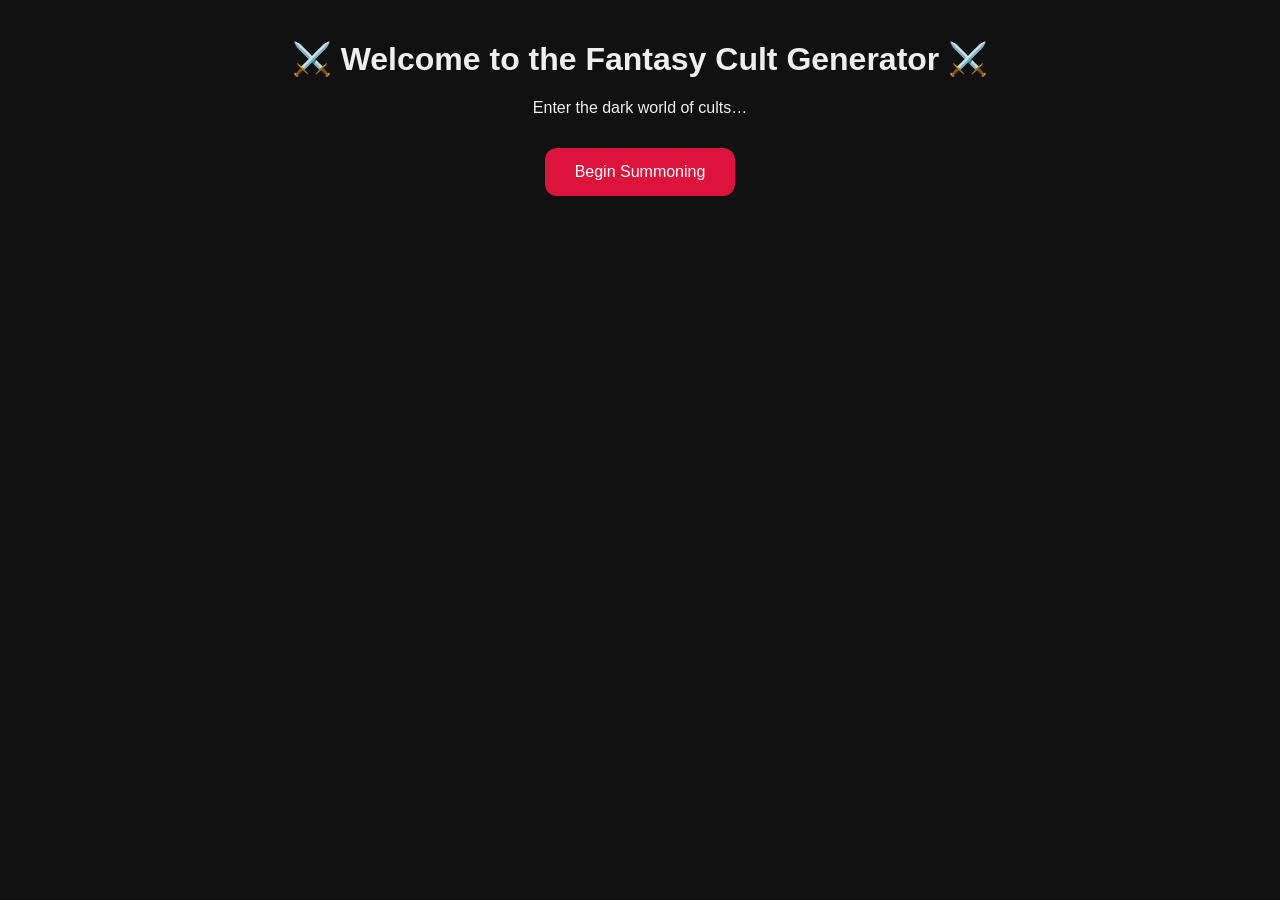
==== index.html @ 1b94a887 "Big changes, getting it working" ====
<!DOCTYPE html>
<html lang="en">

<div id="mainPage">

    <head>
        <meta charset="UTF-8">
        <title>Fantasy Cult Generator</title>
        <link rel="stylesheet" href="style.css">
    </head>

    <body>
        <h1>⚔️ Welcome to the Fantasy Cult Generator ⚔️</h1>
        <p>Enter the dark world of cults…</p>
        <a href="generate.html" class="button">Begin Summoning</a>
    </body>
</div>
<!--Add buttons to traverse pages on each page-->
<!--Pages: Main, Generator, About/Semi portfolio/Links to socials-->

</html>
---- style.css ----
body {
    background: #111;
    color: #eee;
    text-align: center;
    font-family: Arial, sans-serif;
}

h1 {
    margin-top: 40px;
}

p {
    margin-top: 20px;
}

a.button,
button {
    display: inline-block;
    margin-top: 15px;
    margin-bottom: 20px;
    padding: 15px 30px;
    background: crimson;
    color: white;
    text-decoration: none;
    border: none;
    cursor: pointer;
    font-size: 1em;
    border-radius: 12px;
}

a.button:hover,
button:hover {
    background: darkred;
}

#result {
    margin-top: 30px;
    font-size: 1.2em;
}

img {
    margin-top: 20px;
    max-width: 300px;
}

mainPage {
    margin: auto;
    width: 600px;
    padding: 20px;
    margin-top: 100px;
    border: 2px solid crimson;
}

.box>* {
    border: 2px solid #dc143c;
    border-radius: 5px;
    background: darkred;
}

.box {
    display: flex;
    align-items: center;
    justify-content: center;
}

#result {
    margin: 0 20px;
    /* space between text and images */
    font-size: 1.2em;
    max-width: 300px;
    /* keep text box narrow */
}

#leftImage img,
#rightImage img {
    max-width: 200px;
    height: auto;
}
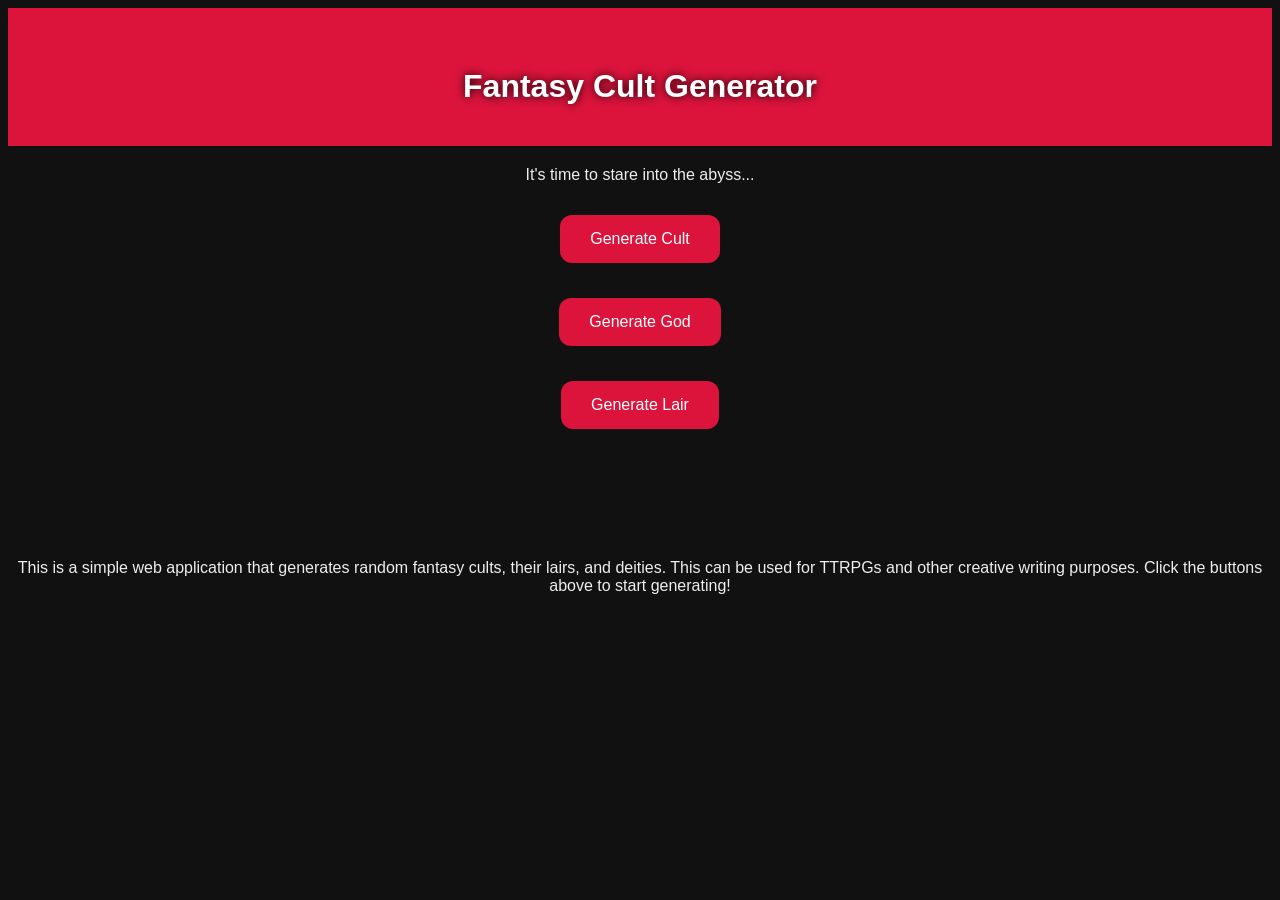
==== commit 139621eb: "Layout almost done, menu done, style done?" ====
--- a/index.html
+++ b/index.html
@@ -10,12 +10,35 @@
     </head>
 
     <body>
-        <h1>⚔️ Welcome to the Fantasy Cult Generator ⚔️</h1>
-        <p>Enter the dark world of cults…</p>
-        <a href="generate.html" class="button">Begin Summoning</a>
+        <header class="pageHeader">
+            <h1>Fantasy Cult Generator</h1>
+        </header>
+        <p>It's time to stare into the abyss...</p>
+        <a href="generate.html" class="button">Generate Cult</a>
+        <br>
+        <a href="generate_god.html" class="button">Generate God</a>
+        <br>
+        <a href="generate_lair.html" class="button">Generate Lair</a>
+        <br>
+    </body>
+
+    <body>
+        <br>
+        <br>
+        <br>
+        <br>
+        <br>
+        <div>
+            <p>
+                This is a simple web application that generates random fantasy cults, their lairs, and deities. This can
+                be
+                used for TTRPGs and other creative writing purposes.
+                Click the buttons above to start generating!
+            </p>
+        </div>
     </body>
 </div>
 <!--Add buttons to traverse pages on each page-->
-<!--Pages: Main, Generator, About/Semi portfolio/Links to socials-->
+<!--Pages: Main, Cult, Lair, God/Gods-->
 
 </html>
--- a/style.css
+++ b/style.css
@@ -7,7 +7,21 @@
 
 h1 {
     margin-top: 40px;
+    background: crimson;
 }
+
+.pageHeader {
+    background-color: crimson;
+    /* solid color */
+    color: white;
+    /* text color */
+    padding: 20px 0;
+    /* top/bottom spacing */
+    text-align: center;
+    /* center the title */
+    text-shadow: 0 0 10px black;
+}
+
 
 p {
     margin-top: 20px;
@@ -33,14 +47,9 @@
     background: darkred;
 }
 
-#result {
-    margin-top: 30px;
-    font-size: 1.2em;
-}
-
 img {
     margin-top: 20px;
-    max-width: 300px;
+    max-width: 350px;
 }
 
 mainPage {
@@ -69,10 +78,27 @@
     font-size: 1.2em;
     max-width: 300px;
     /* keep text box narrow */
+    margin-top: 30px;
+    font-size: 1.2em;
 }
 
 #leftImage img,
 #rightImage img {
-    max-width: 200px;
-    height: auto;
+    max-width: auto;
+    height: 350px;
+}
+
+#god_result {
+    margin: 0 20px;
+    /* space between text and images */
+    font-size: 1.2em;
+    max-width: 300px;
+    /* keep text box narrow */
+    margin-top: 30px;
+    font-size: 1.2em;
+}
+
+#god_Image img {
+    max-width: auto;
+    height: 350px;
 }
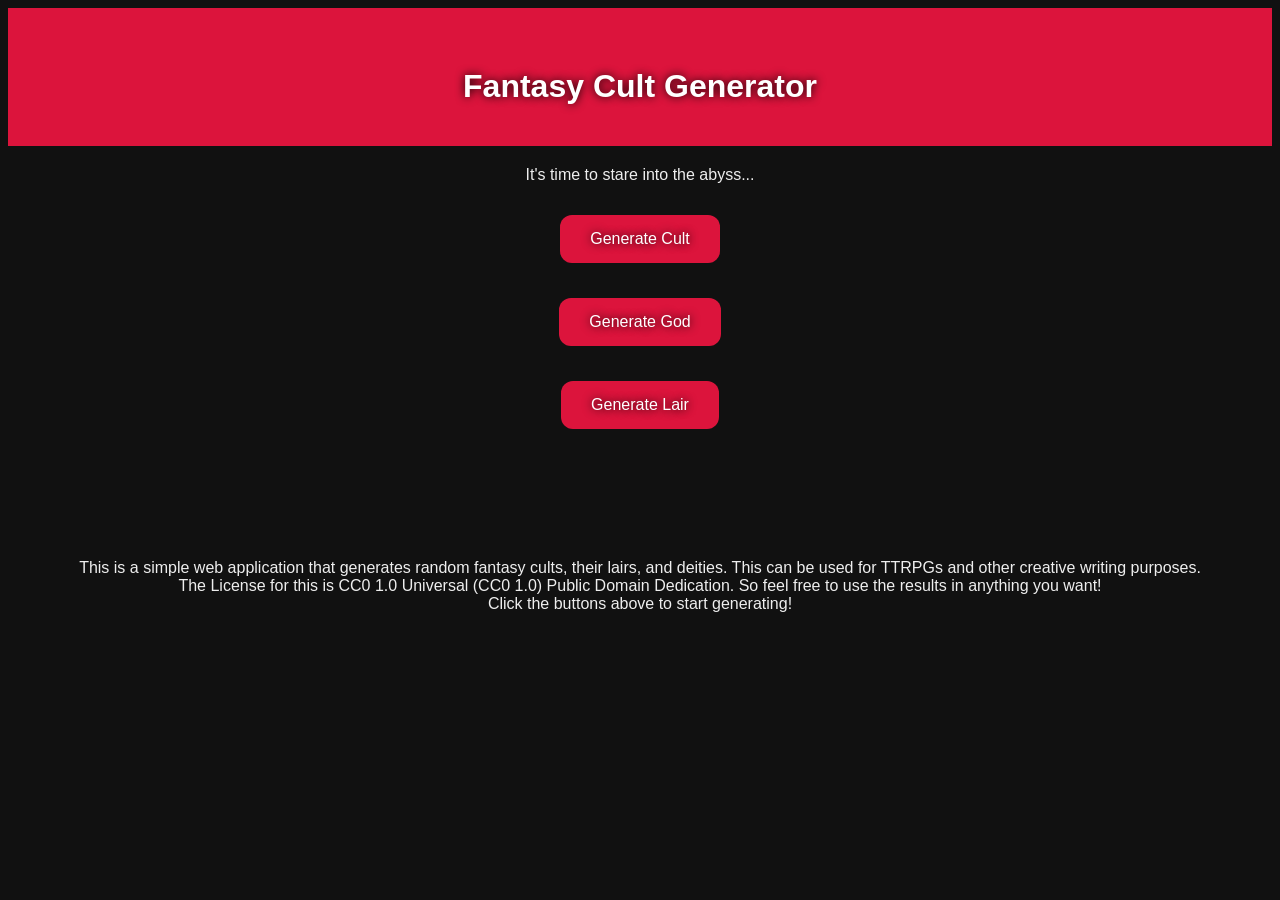
==== commit 2894d332: "Final touches on god gene" ====
--- a/index.html
+++ b/index.html
@@ -33,6 +33,10 @@
                 This is a simple web application that generates random fantasy cults, their lairs, and deities. This can
                 be
                 used for TTRPGs and other creative writing purposes.
+                <br>
+                The License for this is CC0 1.0 Universal (CC0 1.0) Public Domain Dedication. So feel free to use the
+                results in anything you want!
+                <br>
                 Click the buttons above to start generating!
             </p>
         </div>
--- a/style.css
+++ b/style.css
@@ -40,6 +40,7 @@
     cursor: pointer;
     font-size: 1em;
     border-radius: 12px;
+    text-shadow: 0 0 10px black;
 }
 
 a.button:hover,
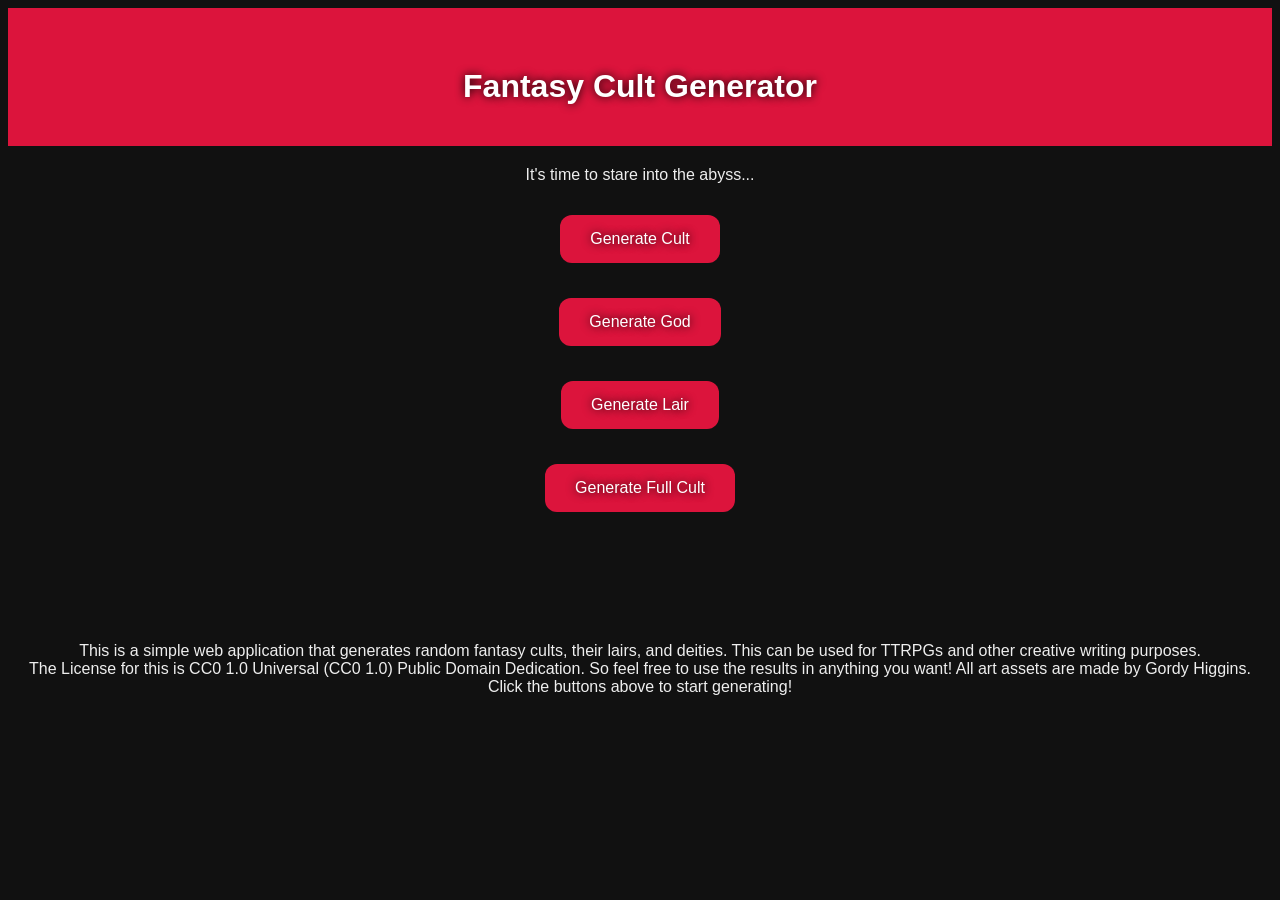
==== commit d1c7b66e: "added credit to artist" ====
--- a/index.html
+++ b/index.html
@@ -20,6 +20,9 @@
         <br>
         <a href="generate_lair.html" class="button">Generate Lair</a>
         <br>
+        <a href="generate_all.html" class="button">Generate Full Cult</a>
+        <!--<= Make all generation tools fire at once-->
+        <br>
     </body>
 
     <body>
@@ -35,7 +38,7 @@
                 used for TTRPGs and other creative writing purposes.
                 <br>
                 The License for this is CC0 1.0 Universal (CC0 1.0) Public Domain Dedication. So feel free to use the
-                results in anything you want!
+                results in anything you want! All art assets are made by Gordy Higgins.
                 <br>
                 Click the buttons above to start generating!
             </p>
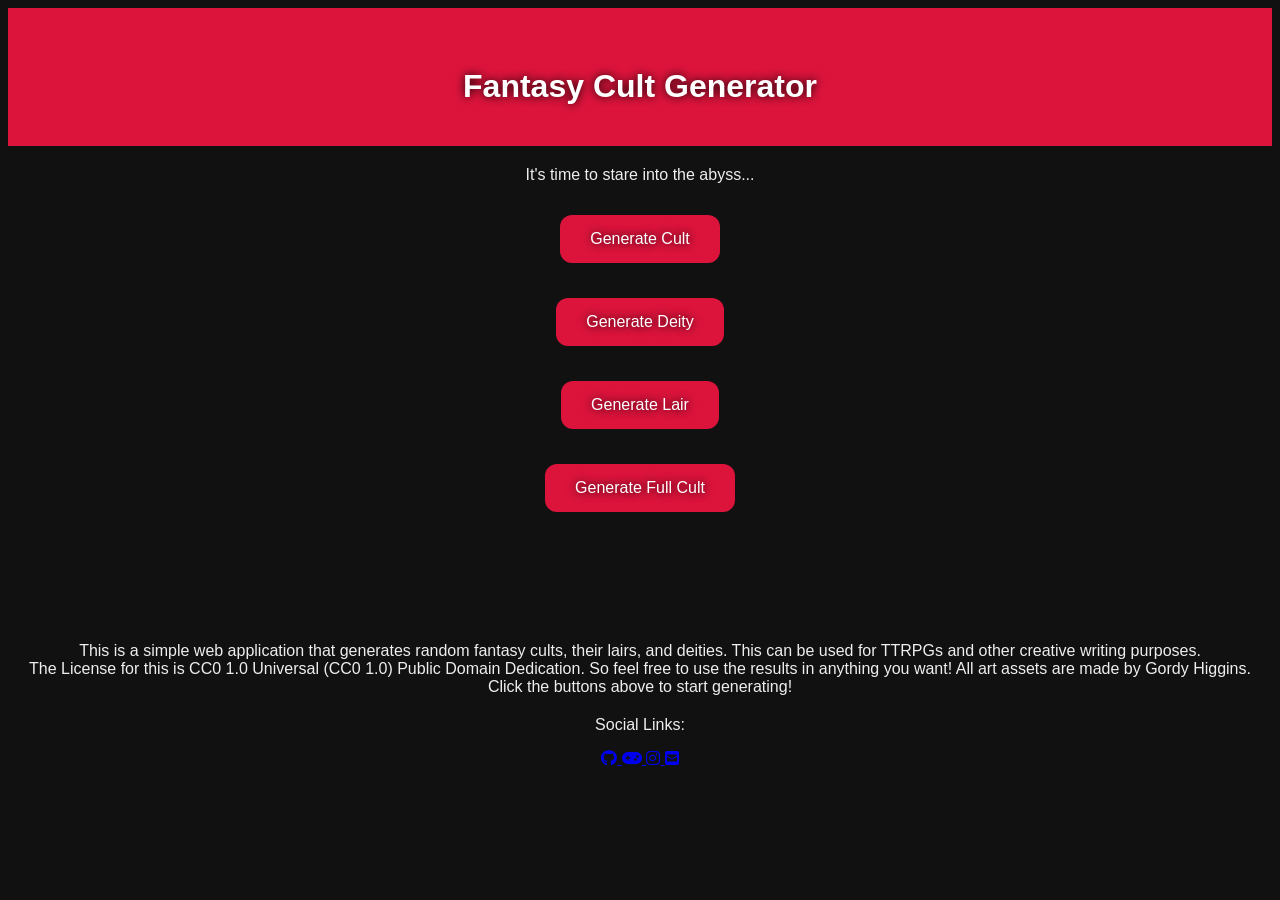
==== commit a5d8f02c: "Lair is set, working on contact me" ====
--- a/index.html
+++ b/index.html
@@ -16,7 +16,7 @@
         <p>It's time to stare into the abyss...</p>
         <a href="generate.html" class="button">Generate Cult</a>
         <br>
-        <a href="generate_god.html" class="button">Generate God</a>
+        <a href="generate_god.html" class="button">Generate Deity</a>
         <br>
         <a href="generate_lair.html" class="button">Generate Lair</a>
         <br>
@@ -42,10 +42,28 @@
                 <br>
                 Click the buttons above to start generating!
             </p>
+            <!--add socials and contact me links here-->
+
+            <body>
+                <link rel="stylesheet" href="https://cdnjs.cloudflare.com/ajax/libs/font-awesome/6.4.0/css/all.min.css">
+                <p>Social Links:</p>
+                <a href="https://github.com/RoadBloccer" target="_blank">
+                    <i class="fab fa-github"></i>
+                </a>
+                <a href="https://gordyh.itch.io/" target="_blank">
+                    <i class="fa fa-gamepad"></i>
+                </a>
+                <a href="https://www.instagram.com/road_bloccer/" target="_blank">
+                    <i class="fab fa-instagram"></i>
+                </a>
+                <a href="contact_me.html"><!--THis is the contact me-->
+                    <i class="fa fa-envelope-square"></i>
+                </a>
+            </body>
         </div>
-    </body>
+    </body> <!--Add three buttons, one to my Insta, one to github and one to Gorddy Higgins itch-->
 </div>
 <!--Add buttons to traverse pages on each page-->
-<!--Pages: Main, Cult, Lair, God/Gods-->
+<!--Pages: Main, Cult, Lair, God/Gods, add contact me page with social links-->
 
 </html>
--- a/style.css
+++ b/style.css
@@ -102,4 +102,19 @@
 #god_Image img {
     max-width: auto;
     height: 350px;
+}
+
+#lair_result {
+    margin: 0 20px;
+    /* space between text and images */
+    font-size: 1.2em;
+    max-width: 300px;
+    /* keep text box narrow */
+    margin-top: 30px;
+    font-size: 1.2em;
+}
+
+#lair_Image img {
+    max-width: 350px;
+    height: 350px;
 }
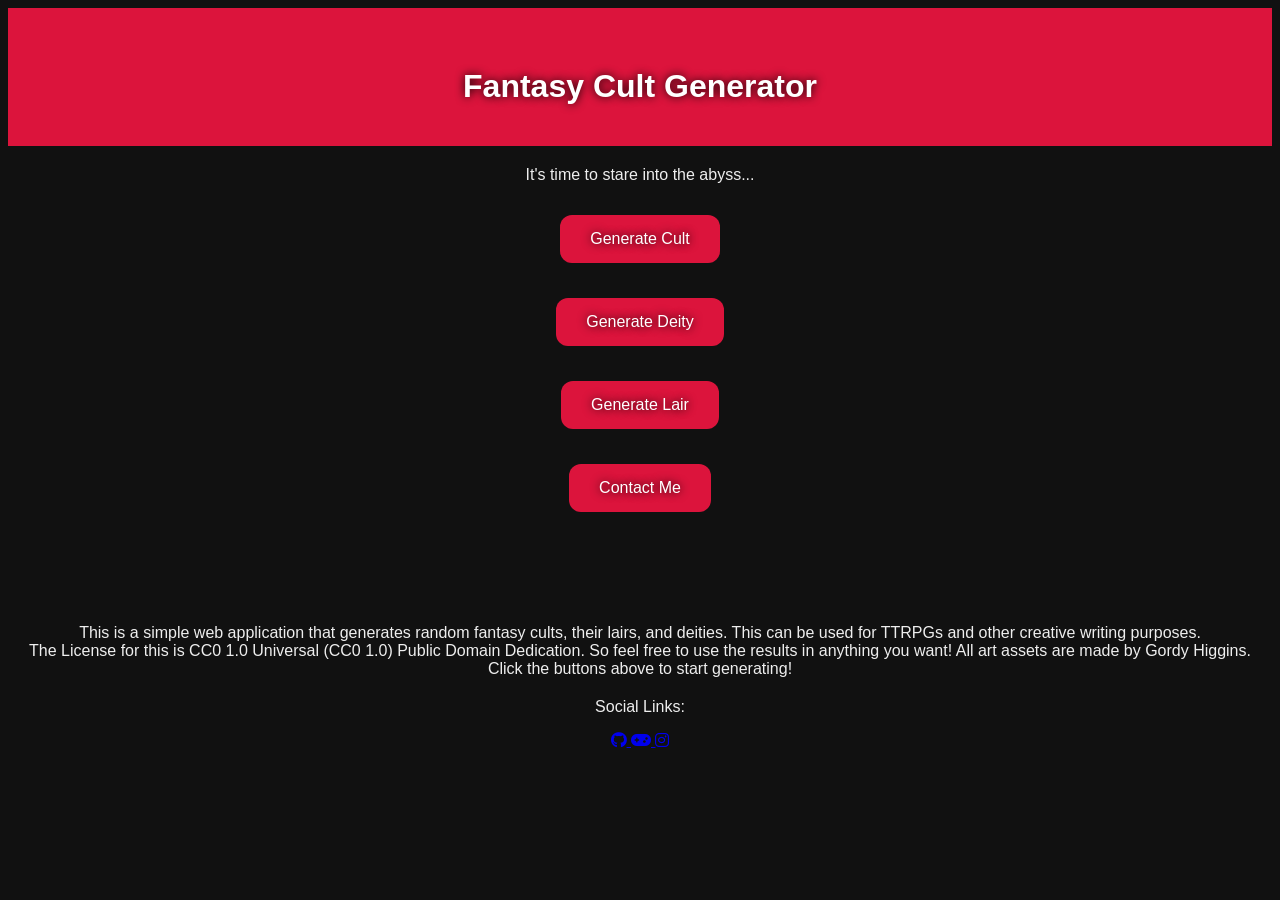
==== commit 2fcf3bd6: "Getting Everything Finished Up" ====
--- a/index.html
+++ b/index.html
@@ -1,13 +1,14 @@
 <!DOCTYPE html>
 <html lang="en">
 
+<head>
+    <meta charset="UTF-8">
+    <title>Fantasy Cult Generator</title>
+    <link rel="stylesheet" href="style.css">
+    <link rel="icon" type="image/png" href="Images/Website_Icon.png">
+</head>
+
 <div id="mainPage">
-
-    <head>
-        <meta charset="UTF-8">
-        <title>Fantasy Cult Generator</title>
-        <link rel="stylesheet" href="style.css">
-    </head>
 
     <body>
         <header class="pageHeader">
@@ -20,9 +21,7 @@
         <br>
         <a href="generate_lair.html" class="button">Generate Lair</a>
         <br>
-        <a href="generate_all.html" class="button">Generate Full Cult</a>
-        <!--<= Make all generation tools fire at once-->
-        <br>
+        <a href="contact_me.html" class="button">Contact Me</a>
     </body>
 
     <body>
@@ -56,9 +55,6 @@
                 <a href="https://www.instagram.com/road_bloccer/" target="_blank">
                     <i class="fab fa-instagram"></i>
                 </a>
-                <a href="contact_me.html"><!--THis is the contact me-->
-                    <i class="fa fa-envelope-square"></i>
-                </a>
             </body>
         </div>
     </body> <!--Add three buttons, one to my Insta, one to github and one to Gorddy Higgins itch-->
--- a/style.css
+++ b/style.css
@@ -104,17 +104,65 @@
     height: 350px;
 }
 
-#lair_result {
-    margin: 0 20px;
-    /* space between text and images */
-    font-size: 1.2em;
-    max-width: 300px;
-    /* keep text box narrow */
-    margin-top: 30px;
-    font-size: 1.2em;
+#dungeon {
+    border-collapse: collapse;
+    margin: 20px auto;
 }
 
-#lair_Image img {
-    max-width: 350px;
-    height: 350px;
+#dungeon td {
+    width: 30px;
+    /* bigger cells */
+    height: 30px;
+    /* bigger cells */
+    text-align: center;
+    border: 0.5px solid #999;
+    /* thinner border */
+}
+
+.corridor {
+    background-color: #d1c0c0;
+}
+
+.wall {
+    background-color: #1d1c1c;
+}
+
+.start {
+    background-color: #dc143c;
+    font-weight: bold;
+}
+
+.treasure {
+    background-color: rgb(179, 179, 3);
+    font-weight: bold;
+}
+
+
+.error {
+    border: 2px solid red;
+}
+
+#formErrors {
+    margin-top: 10px;
+    color: red;
+}
+
+.hide {
+    display: none;
+}
+
+form {
+    max-width: 400px;
+    margin: auto;
+    display: flex;
+    flex-direction: column;
+}
+
+label {
+    margin-top: 10px;
+}
+
+button {
+    margin-top: 15px;
+    padding: 8px;
 }
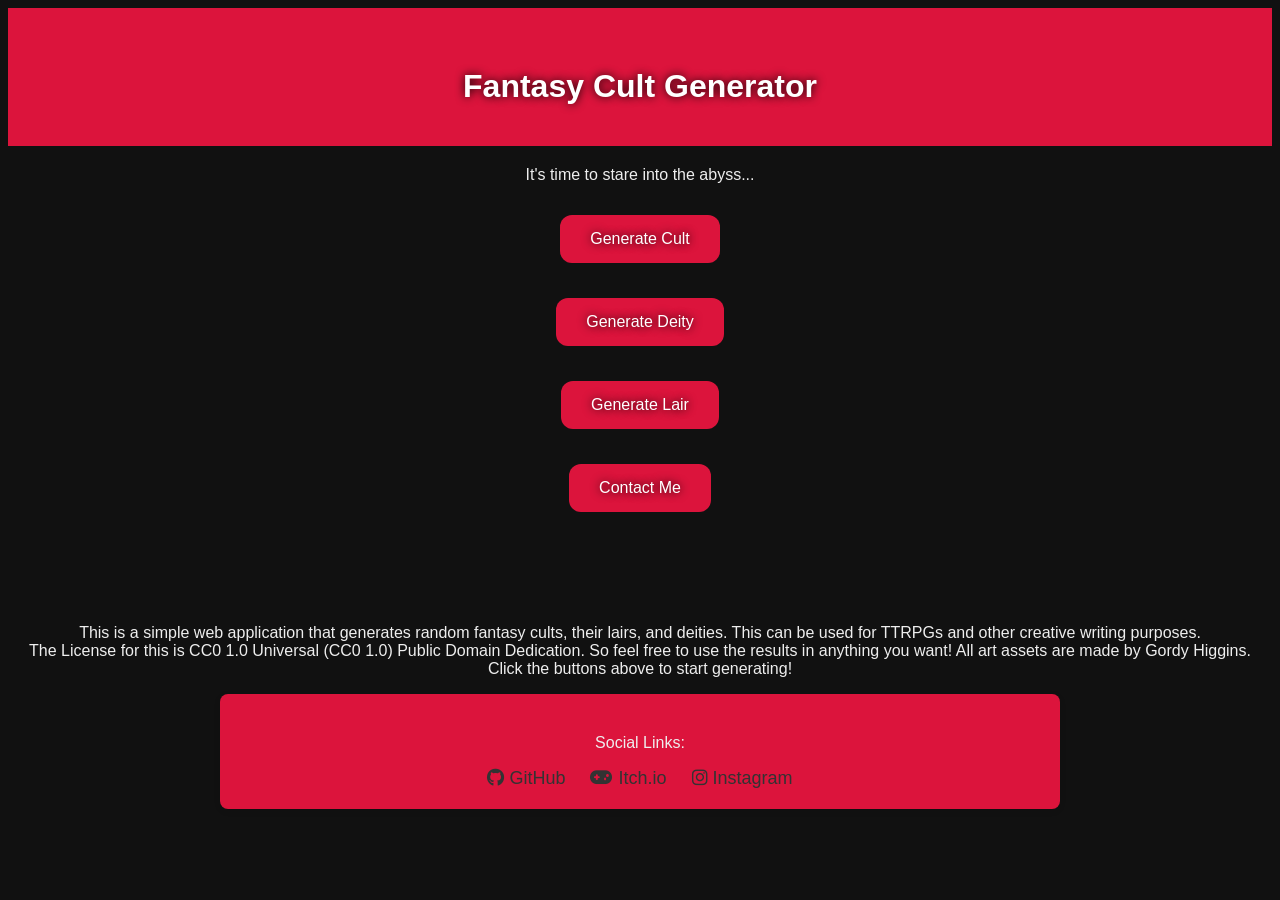
==== commit fb86ef50: "Fixed Footer" ====
--- a/index.html
+++ b/index.html
@@ -43,19 +43,27 @@
             </p>
             <!--add socials and contact me links here-->
 
-            <body>
+            <footer class="footer-box">
                 <link rel="stylesheet" href="https://cdnjs.cloudflare.com/ajax/libs/font-awesome/6.4.0/css/all.min.css">
                 <p>Social Links:</p>
-                <a href="https://github.com/RoadBloccer" target="_blank">
-                    <i class="fab fa-github"></i>
-                </a>
-                <a href="https://gordyh.itch.io/" target="_blank">
-                    <i class="fa fa-gamepad"></i>
-                </a>
-                <a href="https://www.instagram.com/road_bloccer/" target="_blank">
-                    <i class="fab fa-instagram"></i>
-                </a>
-            </body>
+                <ul class="social-links">
+                    <li>
+                        <a href="https://github.com/RoadBloccer" target="_blank">
+                            <i class="fab fa-github"></i> GitHub
+                        </a>
+                    </li>
+                    <li>
+                        <a href="https://gordyh.itch.io/" target="_blank">
+                            <i class="fa fa-gamepad"></i> Itch.io
+                        </a>
+                    </li>
+                    <li>
+                        <a href="https://www.instagram.com/road_bloccer/" target="_blank">
+                            <i class="fab fa-instagram"></i> Instagram
+                        </a>
+                    </li>
+                </ul>
+            </footer>
         </div>
     </body> <!--Add three buttons, one to my Insta, one to github and one to Gorddy Higgins itch-->
 </div>
--- a/style.css
+++ b/style.css
@@ -85,8 +85,12 @@
 
 #leftImage img,
 #rightImage img {
-    max-width: auto;
-    height: 350px;
+    max-width: 250px;
+    height: 250px;
+    object-fit: contain;
+    /* keeps aspect ratio */
+    display: block;
+    margin: 0 auto;
 }
 
 #god_result {
@@ -100,7 +104,7 @@
 }
 
 #god_Image img {
-    max-width: auto;
+    max-width: 350px;
     height: 350px;
 }
 
@@ -165,4 +169,110 @@
 button {
     margin-top: 15px;
     padding: 8px;
+}
+
+/* Make all clickable cult parts look interactive */
+#cultName,
+#cultGoal,
+#cultSymbol,
+#cultRitual,
+#cultAttire,
+#cultArtifact {
+    cursor: pointer;
+    /* shows a hand cursor */
+    color: #ffffff;
+    /* deep crimson color */
+    transition: color 0.3s ease;
+    /* smooth hover effect */
+}
+
+/* Hover effect */
+#cultName:hover,
+#cultGoal:hover,
+#cultSymbol:hover,
+#cultRitual:hover,
+#cultAttire:hover,
+#cultArtifact:hover {
+    color: #000000;
+    /* brighter orange-red on hover */
+    text-decoration: underline;
+    /* underline to show it's clickable */
+}
+
+#lairName,
+#lairLocation,
+#lairTrait1,
+#lairTrait2 {
+    cursor: pointer;
+    transition: color 0.3s ease;
+}
+
+#lairName:hover,
+#lairLocation:hover,
+#lairTrait1:hover,
+#lairTrait2:hover {
+    color: #000000;
+    text-decoration: underline;
+}
+
+#godName,
+#godTitle,
+#godDomain,
+#godTrait,
+#godPower,
+#godCommand,
+#godImg {
+    cursor: pointer;
+    transition: color 0.3s ease;
+}
+
+#godName:hover,
+#godTitle:hover,
+#godDomain:hover,
+#godTrait:hover,
+#godPower:hover,
+#godCommand:hover {
+    color: #000000;
+    text-decoration: underline;
+}
+
+#godImg:hover {
+    filter: brightness(1.2);
+}
+
+
+.footer-box {
+    max-width: 800px;
+    /* keeps it boxed like the rest of the site */
+    margin: 0 auto;
+    /* centers the box */
+    padding: 20px;
+    background-color: crimson;
+    border-radius: 8px;
+    box-shadow: 0 2px 6px rgba(0, 0, 0, 0.1);
+    text-align: center;
+}
+
+.social-links {
+    list-style: none;
+    padding: 0;
+    margin: 15px 0 0;
+    display: flex;
+    justify-content: center;
+    gap: 25px;
+}
+
+.social-links li {
+    display: inline;
+}
+
+.social-links a {
+    text-decoration: none;
+    color: #333;
+    font-size: 18px;
+    transition: color 0.3s ease;
+}
+
+.social-links a:hover {
+    color: #0073e6;
 }
